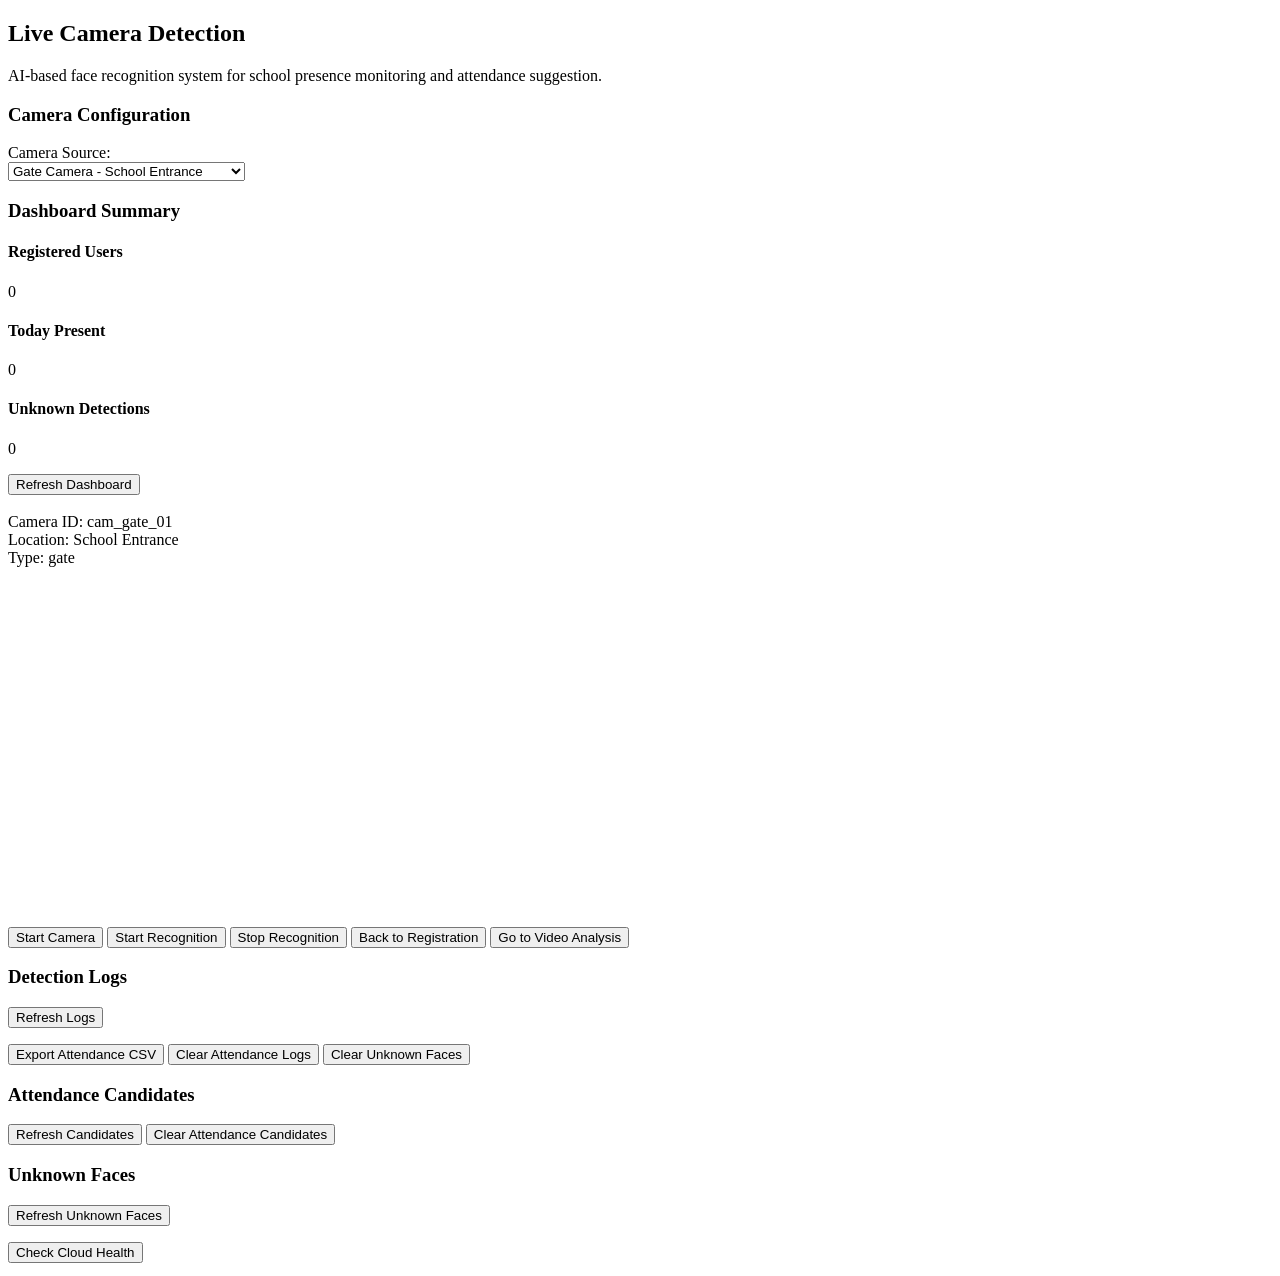
==== backend/static/attendance.html @ 66f7aff8 "first commit" ====
<!DOCTYPE html>
<html>
<head>
    <title>Live Camera Detection</title>
    <link rel="stylesheet" href="/static/style.css">
</head>
<body>
    <div class="container">
        <h2>Live Camera Detection</h2>
        <p class="subtitle">
            AI-based face recognition system for school presence monitoring and attendance suggestion.
        </p>

        <div class="section">
            <h3>Camera Configuration</h3>

            <label>Camera Source:</label><br>
            <select id="cameraId" onchange="updateCameraInfo()">
                <option value="cam_gate_01">Gate Camera - School Entrance</option>
                <option value="cam_hallway_a_02">Hallway Camera - Hallway A Floor 2</option>
            </select>
        </div>

        <h3>Dashboard Summary</h3>

        <div class="dashboard">
            <div class="dashboard-card">
                <h4>Registered Users</h4>
                <p id="registeredUsersCount">0</p>
            </div>

            <div class="dashboard-card">
                <h4>Today Present</h4>
                <p id="todayPresentCount">0</p>
            </div>

            <div class="dashboard-card">
                <h4>Unknown Detections</h4>
                <p id="unknownDetectionsCount">0</p>
            </div>
        </div>

        <button onclick="loadDashboardSummary()">Refresh Dashboard</button><br><br>
        
        <div id="cameraInfo" class="camera-info">
            Camera ID: cam_gate_01<br>
            Location: School Entrance<br>
            Type: gate
        </div>

        <div class="camera-wrapper">
            <video id="attendanceVideo" width="420" height="320" autoplay></video>
            <canvas id="overlayCanvas" width="420" height="320"></canvas>
        </div>

        <canvas id="attendanceCanvas" width="420" height="320" style="display:none;"></canvas>

        <br><br>

        <button onclick="startAttendanceCamera()">Start Camera</button>
        <button onclick="startRecognitionLoop()">Start Recognition</button>
        <button onclick="stopRecognitionLoop()">Stop Recognition</button>
        <button onclick="window.location.href='/app'">Back to Registration</button>
        <button onclick="window.location.href='/video-analysis-page'">
            Go to Video Analysis
        </button>
        <p id="attendanceStatus"></p>

        <h3>Detection  Logs</h3>
        <button onclick="loadAttendanceLogs()">Refresh Logs</button>
        <ul id="attendanceLogs"></ul>

        <button onclick="window.location.href='/attendance-logs/export'">
            Export Attendance CSV
        </button>

        <button onclick="clearAttendanceLogs()">Clear Attendance Logs</button>

        <button onclick="clearUnknownFaces()">Clear Unknown Faces</button>

        <h3>Attendance Candidates</h3>

        <button onclick="loadAttendanceCandidates()">Refresh Candidates</button>

        <button onclick="clearAttendanceCandidates()">
            Clear Attendance Candidates
        </button>

        <ul id="attendanceCandidatesList"></ul>

        <h3>Unknown Faces</h3>
        <button onclick="loadUnknownFaces()">Refresh Unknown Faces</button>
        <ul id="unknownFacesList"></ul>

        <button onclick="checkCloudHealth()">Check Cloud Health</button>

        <pre id="cloudHealthResult"></pre>

    </div>

    <script src="/static/attendance.js"></script>
</body>
</html>
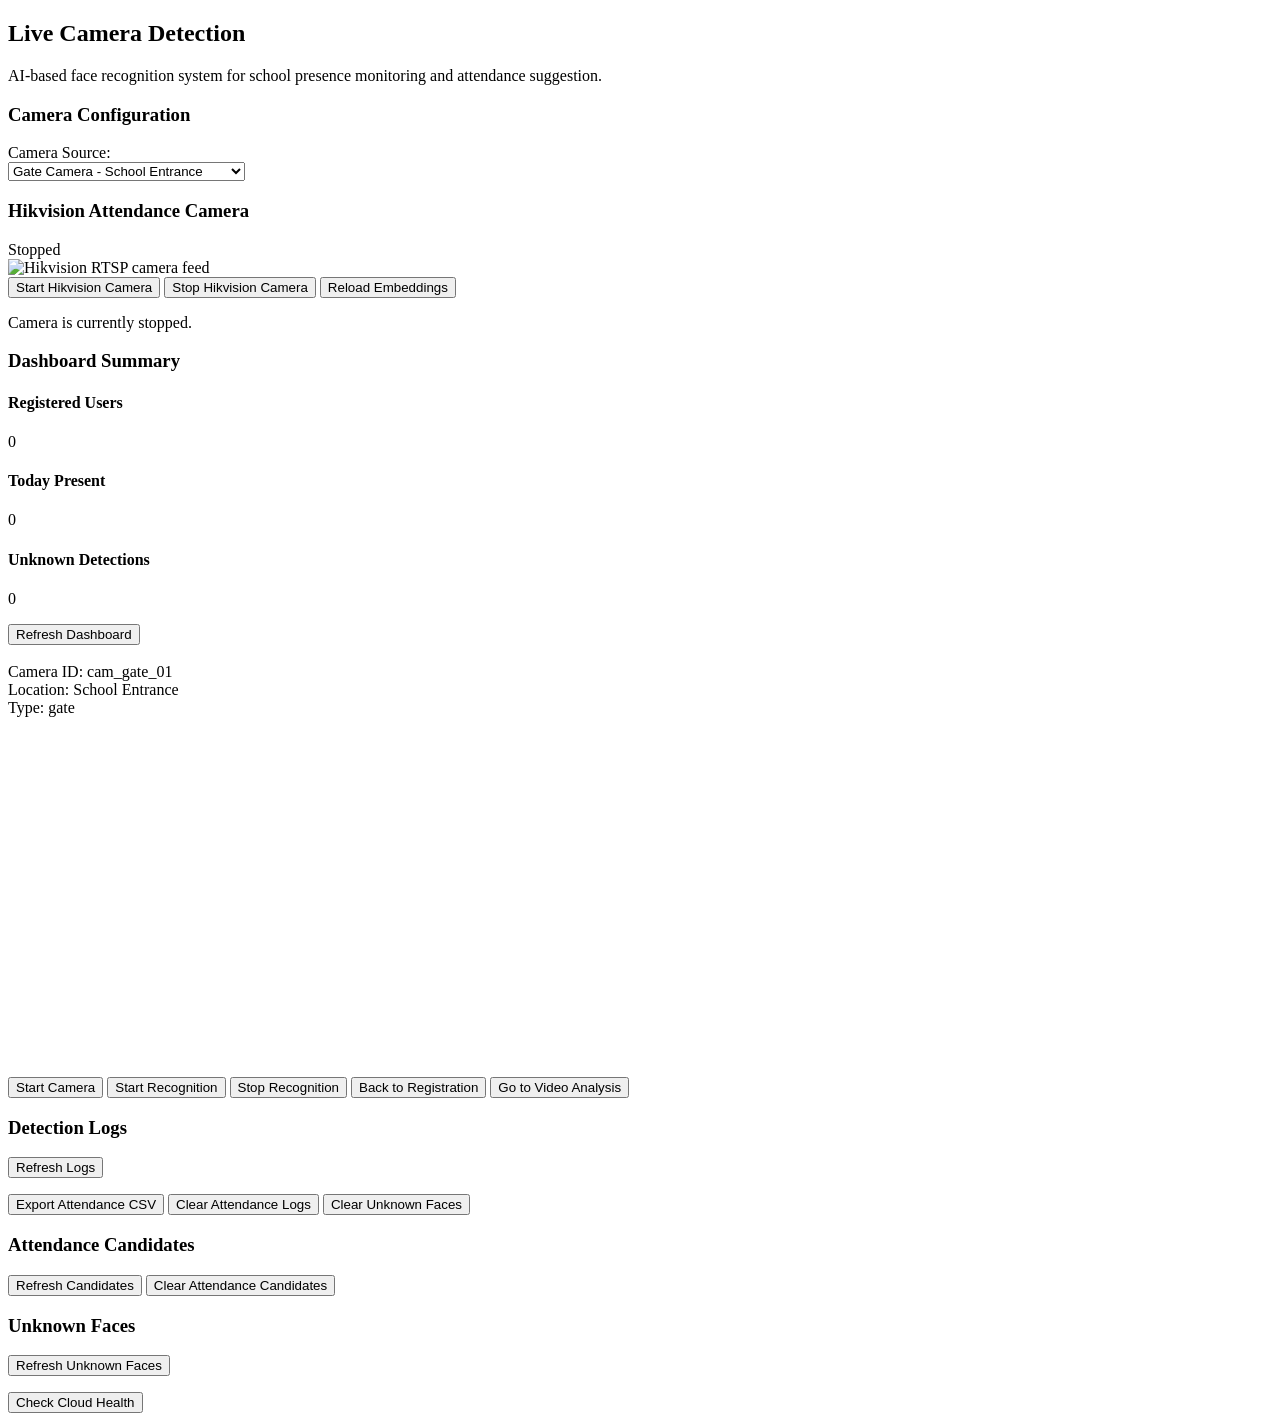
==== commit 451f8f44: "Initial commit: AI face recognition attendance web app" ====
--- a/backend/static/attendance.html
+++ b/backend/static/attendance.html
@@ -20,6 +20,52 @@
                 <option value="cam_hallway_a_02">Hallway Camera - Hallway A Floor 2</option>
             </select>
         </div>
+        
+        <!-- HIKVISION RTSP CAMERA SECTION -->
+
+        <section class="camera-section">
+            <div class="camera-header">
+                <h3>Hikvision Attendance Camera</h3>
+
+                <span id="cameraStatus">
+                    Stopped
+                </span>
+            </div>
+
+            <div class="camera-preview">
+                <img
+                    id="hikvisionFeed"
+                    alt="Hikvision RTSP camera feed"
+                >
+            </div>
+
+            <div class="camera-actions">
+                <button
+                    id="startCameraButton"
+                    type="button"
+                >
+                    Start Hikvision Camera
+                </button>
+
+                <button
+                    id="stopCameraButton"
+                    type="button"
+                >
+                    Stop Hikvision Camera
+                </button>
+
+                <button
+                    id="reloadCameraDataButton"
+                    type="button"
+                >
+                    Reload Embeddings
+                </button>
+            </div>
+
+            <p id="cameraMessage">
+                Camera is currently stopped.
+            </p>
+        </section>
 
         <h3>Dashboard Summary</h3>
 
